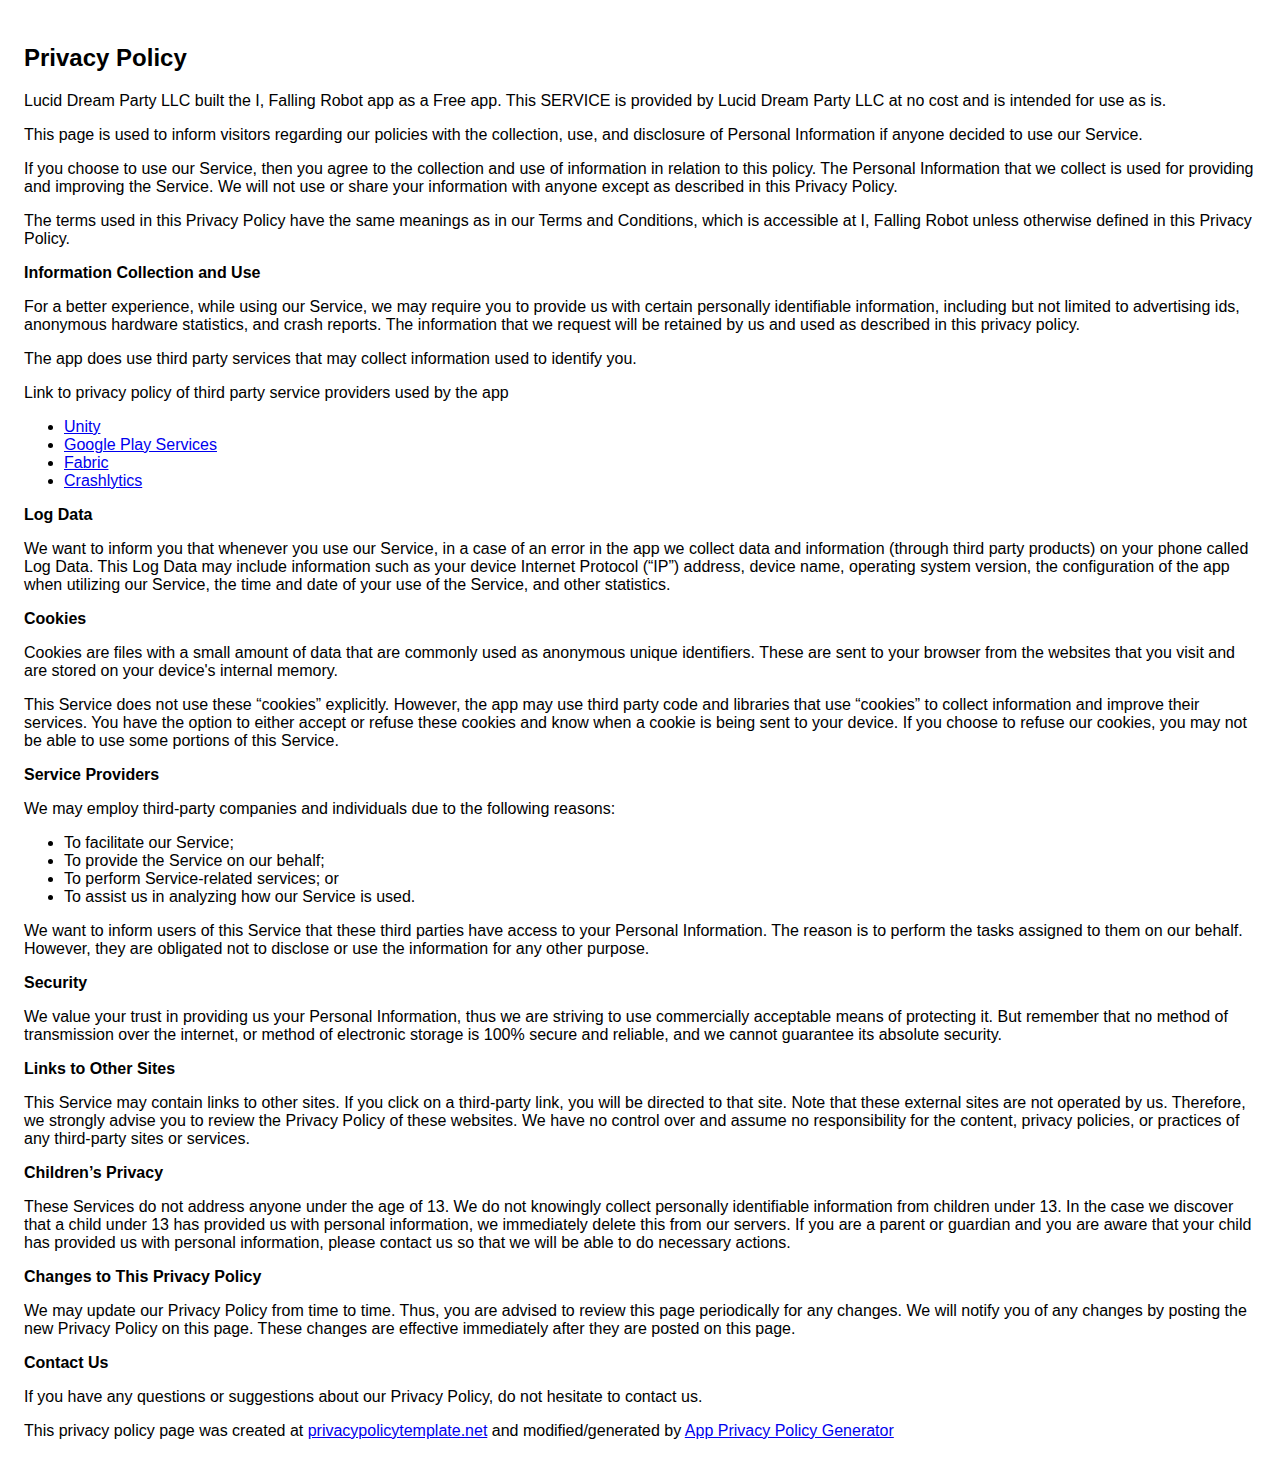
==== privacy_policy.html @ 933aef2d "Add privacy policy" ====
<!DOCTYPE html>
<html>
<head>
    <meta charset="utf-8">
    <meta name="viewport" content="width=device-width">
    <title>Privacy Policy</title>
    <style>body{font-family: "Helvetica Neue", Helvetica, Arial, sans-serif; padding:1em;}</style>
</head>
<body><h2>Privacy Policy</h2>
<p> Lucid Dream Party LLC built the I, Falling Robot app as a Free app. This SERVICE is provided by Lucid Dream Party
    LLC at no cost and is intended for use as is.
</p>
<p>This page is used to inform visitors regarding our policies with the collection, use, and
    disclosure of Personal Information if anyone decided to use our Service.
</p>
<p>If you choose to use our Service, then you agree to the collection and use of information in relation
    to this policy. The Personal Information that we collect is used for providing and improving the
    Service. We will not use or share your information with anyone except as described
    in this Privacy Policy.
</p>
<p>The terms used in this Privacy Policy have the same meanings as in our Terms and Conditions, which is accessible
    at I, Falling Robot unless otherwise defined in this Privacy Policy.
</p>
<p><strong>Information Collection and Use</strong></p>
<p>For a better experience, while using our Service, we may require you to provide us with certain
    personally identifiable information, including but not limited to advertising ids, anonymous hardware statistics,
    and crash reports. The information that we request will be retained by us and used as described in this privacy
    policy.
</p>
<p>The app does use third party services that may collect information used to identify you.</p>
<div><p>Link to privacy policy of third party service providers used by the app</p>
    <ul>
        <li><a href="https://unity3d.com/legal/privacy-policy/" target="_blank">Unity</a></li> <!---->
        <li><a href="https://www.google.com/policies/privacy/" target="_blank">Google Play Services</a></li> <!---->
        <!---->
        <li><a href="https://fabric.io/privacy" target="_blank">Fabric</a></li>
        <li><a href="http://try.crashlytics.com/terms/privacy-policy.pdf" target="_blank">Crashlytics</a></li> <!---->
        <!----></ul>
</div>
<p><strong>Log Data</strong></p>
<p> We want to inform you that whenever you use our Service, in a case of an
    error in the app we collect data and information (through third party products) on your phone
    called Log Data. This Log Data may include information such as your device Internet Protocol (“IP”) address,
    device name, operating system version, the configuration of the app when utilizing our Service,
    the time and date of your use of the Service, and other statistics.
</p>
<p><strong>Cookies</strong></p>
<p>Cookies are files with a small amount of data that are commonly used as anonymous unique identifiers. These
    are sent to your browser from the websites that you visit and are stored on your device's internal memory.
</p>
<p>This Service does not use these “cookies” explicitly. However, the app may use third party code and libraries
    that use “cookies” to collect information and improve their services. You have the option to either
    accept or refuse these cookies and know when a cookie is being sent to your device. If you choose to
    refuse our cookies, you may not be able to use some portions of this Service.
</p>
<p><strong>Service Providers</strong></p>
<p> We may employ third-party companies and individuals due to the following reasons:</p>
<ul>
    <li>To facilitate our Service;</li>
    <li>To provide the Service on our behalf;</li>
    <li>To perform Service-related services; or</li>
    <li>To assist us in analyzing how our Service is used.</li>
</ul>
<p> We want to inform users of this Service that these third parties have access to your
    Personal Information. The reason is to perform the tasks assigned to them on our behalf. However, they
    are obligated not to disclose or use the information for any other purpose.
</p>
<p><strong>Security</strong></p>
<p> We value your trust in providing us your Personal Information, thus we are striving
    to use commercially acceptable means of protecting it. But remember that no method of transmission over
    the internet, or method of electronic storage is 100% secure and reliable, and we cannot guarantee
    its absolute security.
</p>
<p><strong>Links to Other Sites</strong></p>
<p>This Service may contain links to other sites. If you click on a third-party link, you will be directed
    to that site. Note that these external sites are not operated by us. Therefore, we strongly
    advise you to review the Privacy Policy of these websites. We have no control over
    and assume no responsibility for the content, privacy policies, or practices of any third-party sites
    or services.
</p>
<p><strong>Children’s Privacy</strong></p>
<p>These Services do not address anyone under the age of 13. We do not knowingly collect
    personally identifiable information from children under 13. In the case we discover that a child
    under 13 has provided us with personal information, we immediately delete this from
    our servers. If you are a parent or guardian and you are aware that your child has provided us with personal
    information, please contact us so that we will be able to do necessary actions.
</p>
<p><strong>Changes to This Privacy Policy</strong></p>
<p> We may update our Privacy Policy from time to time. Thus, you are advised to review
    this page periodically for any changes. We will notify you of any changes by posting
    the new Privacy Policy on this page. These changes are effective immediately after they are posted on
    this page.
</p>
<p><strong>Contact Us</strong></p>
<p>If you have any questions or suggestions about our Privacy Policy, do not hesitate to contact
    us.
</p>
<p>This privacy policy page was created at <a href="https://privacypolicytemplate.net" target="_blank">privacypolicytemplate.net</a>
    and modified/generated by <a href="https://app-privacy-policy-generator.firebaseapp.com/" target="_blank">App
        Privacy Policy Generator</a></p></body>
</html>
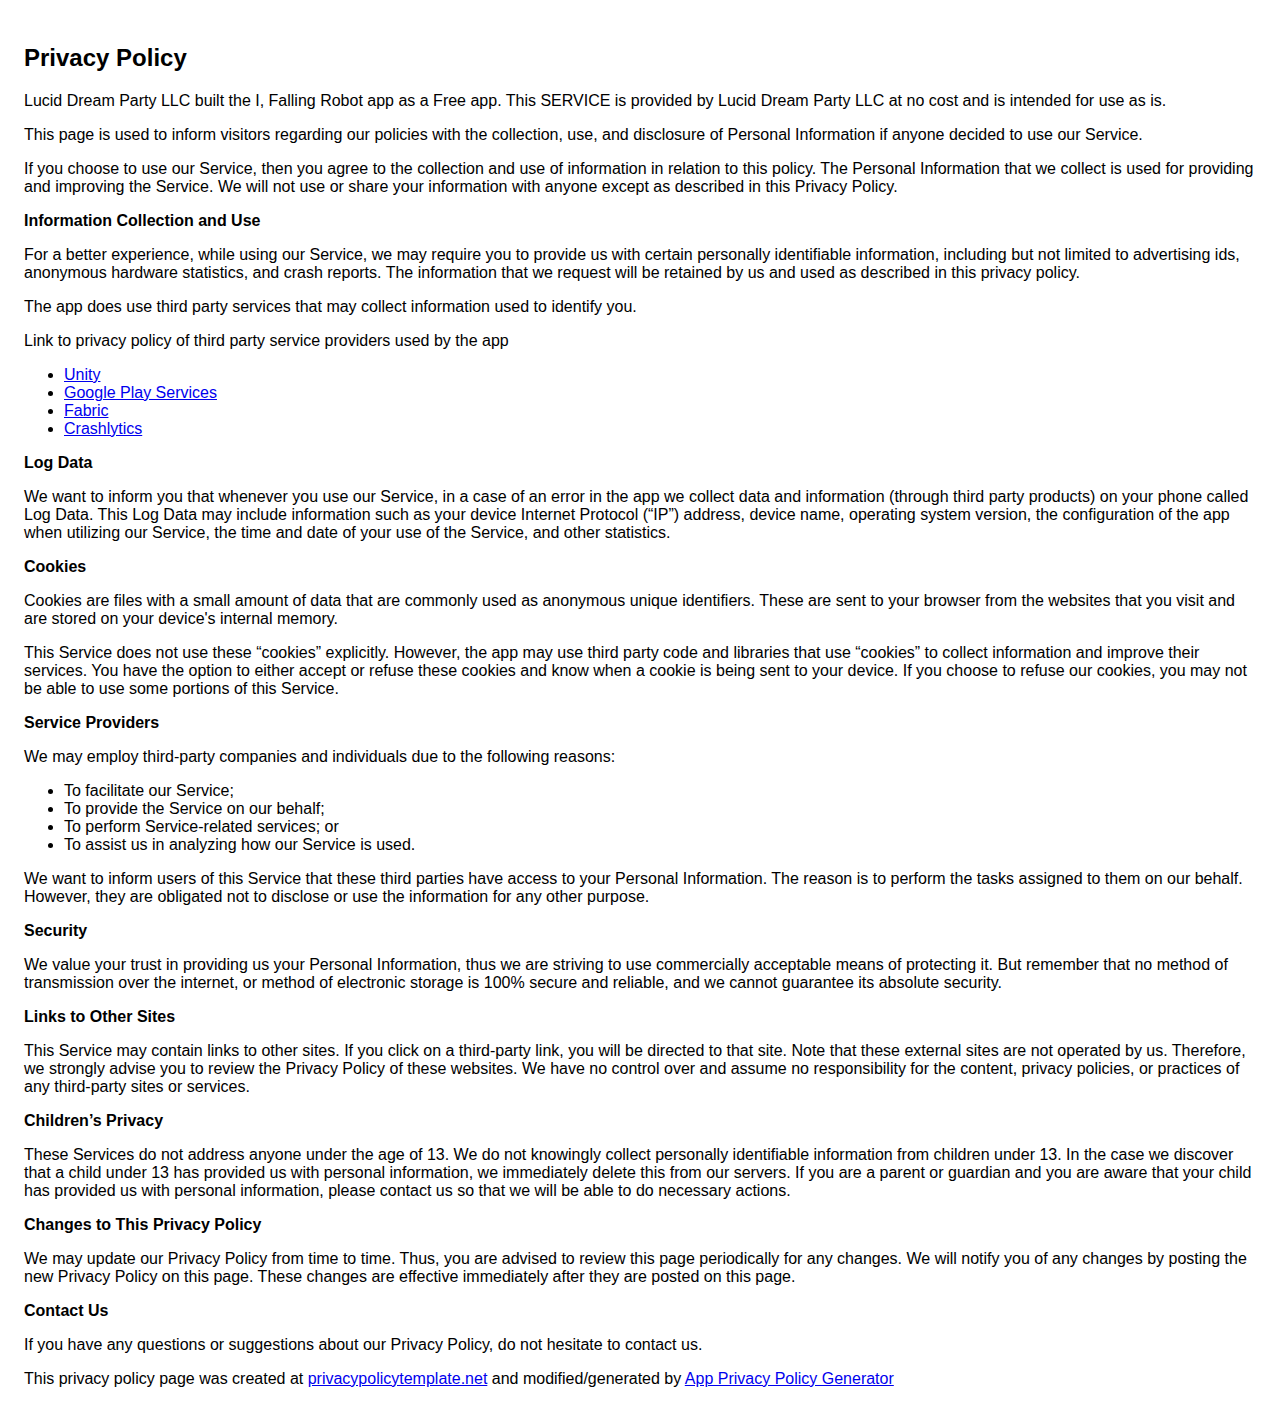
==== commit a0afe0a0: "Remove reference to terms and conditions" ====
--- a/privacy_policy.html
+++ b/privacy_policy.html
@@ -17,9 +17,6 @@
     to this policy. The Personal Information that we collect is used for providing and improving the
     Service. We will not use or share your information with anyone except as described
     in this Privacy Policy.
-</p>
-<p>The terms used in this Privacy Policy have the same meanings as in our Terms and Conditions, which is accessible
-    at I, Falling Robot unless otherwise defined in this Privacy Policy.
 </p>
 <p><strong>Information Collection and Use</strong></p>
 <p>For a better experience, while using our Service, we may require you to provide us with certain
